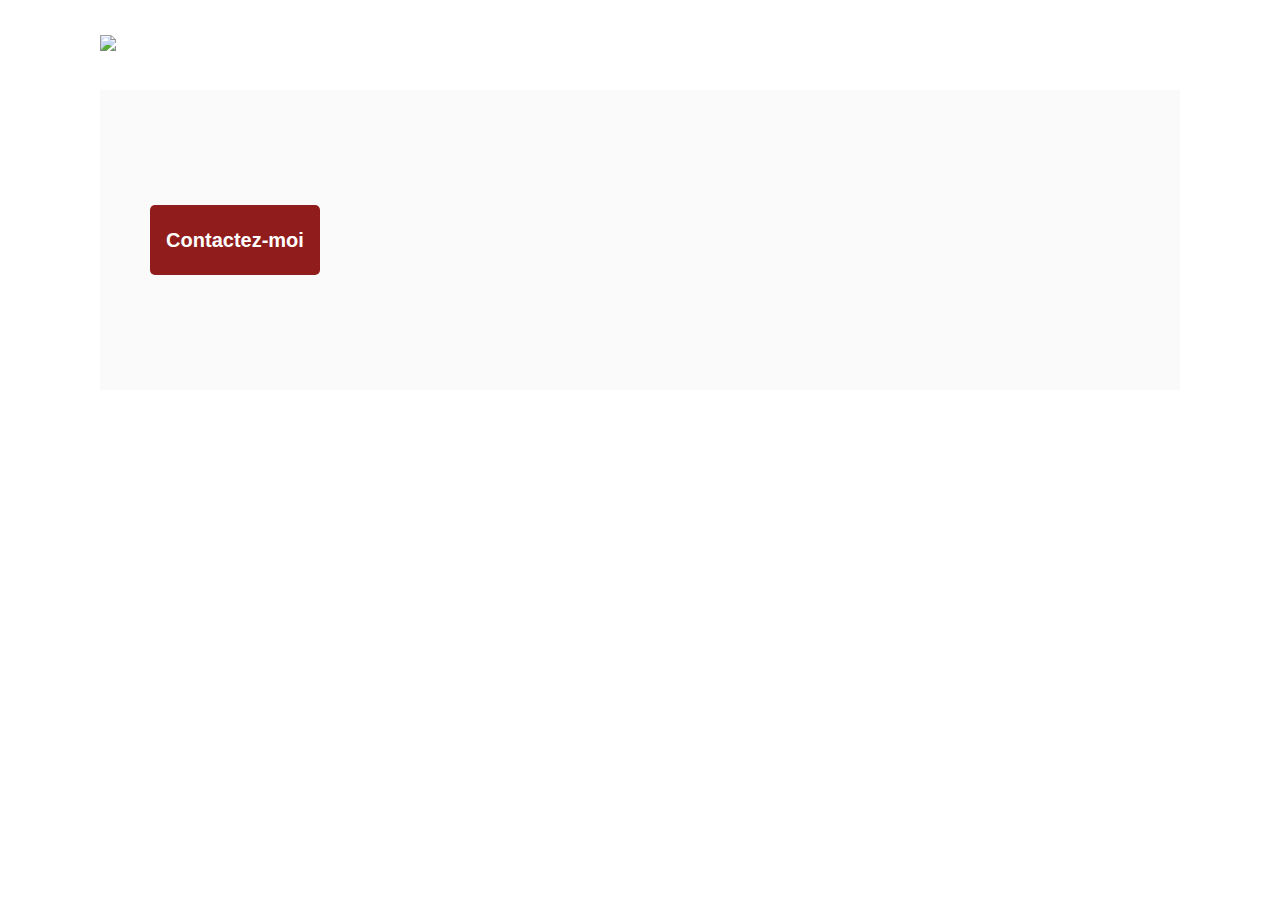
==== photographer.html @ da035478 "adding all uptill accessibility" ====
<!DOCTYPE html>
<html>
   <head>
      <link href="css/style.css" rel="stylesheet" type="text/css" />
      <meta charset="utf-8" />
      <link rel="icon" type="image/png" href="assets/favicon.png" />
      <link
         href="https://fonts.googleapis.com/css?family=DM+Sans&display=swap"
         rel="stylesheet"
      />
      <link
         rel="stylesheet"
         href="https://cdnjs.cloudflare.com/ajax/libs/font-awesome/6.2.0/css/all.min.css"
         integrity="sha512-xh6O/CkQoPOWDdYTDqeRdPCVd1SpvCA9XXcUnZS2FmJNp1coAFzvtCN9BmamE+4aHK8yyUHUSCcJHgXloTyT2A=="
         crossorigin="anonymous"
         referrerpolicy="no-referrer"
      />
      <title>Fisheye - photographe</title>
   </head>
   <body>
      <header>
         <a href="./index.html"
            ><img src="assets/images/logo.png" class="logo"
         /></a>
      </header>
      <main id="main">
         <div class="photograph-header">
            <button class="contact_button">Contactez-moi</button>
         </div>
      </main>
      <!-- <div id="contact_modal">
         <div class="modal">
            <header>
               <h2>Contactez-moi</h2>
               <img src="assets/icons/close.svg" onclick="closeModal()" />
            </header>

            <form>
               <div>
                  <label>Prénom</label>
                  <input />
                  <textarea name="" id="" cols="30" rows="10"></textarea>
               </div>
               <button class="contact_button">Envoyer</button>
            </form>
         </div>
      </div> -->
      <script src="./data.js" type="module"></script>
      <script src="./scripts/pages/photographer.js" type="module"></script>
   </body>
</html>
---- css/style.css ----
@import url("photographer.css");
*,
::before,
::after {
   margin: 0;
   padding: 0;
   box-sizing: border-box;
}

body {
   font-family: "DM Sans", sans-serif;
   margin: 0;
}

header {
   display: flex;
   flex-direction: row;
   justify-content: space-between;
   align-items: center;
   height: 90px;
}

h1 {
   color: #901c1c;
   margin-right: 100px;
}

.logo {
   height: 50px;
   margin-left: 100px;
}

.photographer_section {
   display: grid;
   grid-template-columns: 1fr 1fr 1fr;
   gap: 70px;
   margin-top: 100px;
}

.photographer_section article {
   justify-self: center;
   display: flex;
   justify-content: center;
   align-items: center;
   flex-direction: column;
}
.photographer_section article a {
   text-decoration: none;
}
.photographer_section article h2 {
   color: #d3573c;
   font-size: 36px;
   font-weight: normal;
}

.photographer_section article footer {
   text-align: center;
}

.photographer_section figure {
   display: flex;
   flex-direction: column;
   align-items: center;
}
.photographer_section figcaption {
   margin-top: 20px;
}
.photographer_section article img {
   height: 200px;
   width: 200px;
   border-radius: 100%;
   object-fit: cover;
}

.photographer_section h3 {
   color: #901c1c;
   font-size: 13px;
   font-weight: normal;
}

.photographer_section p {
   font-size: 10px;
}
.photographer_section p:first-of-type {
   margin: 3px 0;
}
.photographer_section p:last-of-type {
   color: #757575;
   font-size: 9px;
}
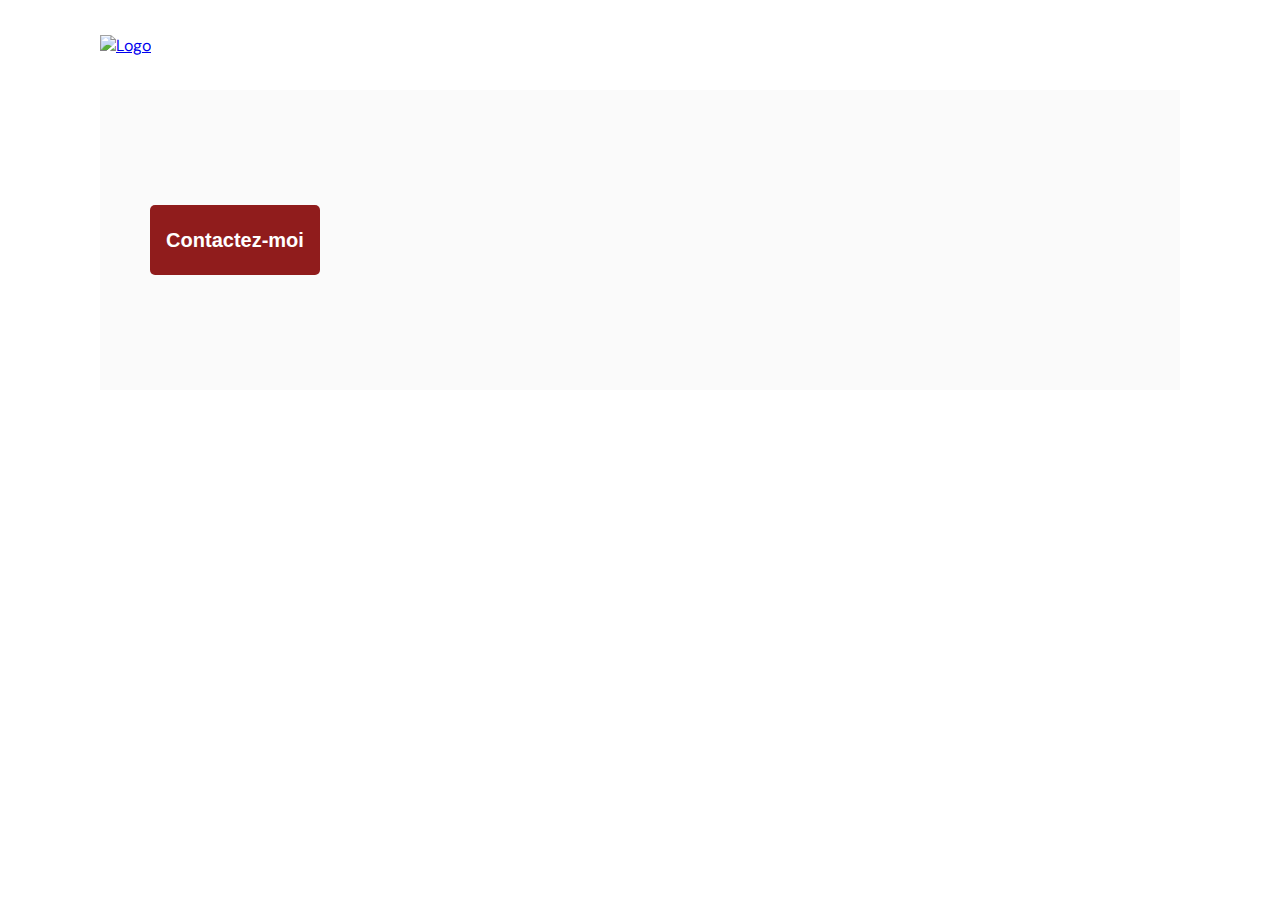
==== commit 5d8f3ba9: "added most accessibility labels" ====
--- a/photographer.html
+++ b/photographer.html
@@ -19,32 +19,25 @@
    </head>
    <body>
       <header>
-         <a href="./index.html"
-            ><img src="assets/images/logo.png" class="logo"
+         <a
+            href="./index.html"
+            tabindex="1"
+            aria-label="Retour à la page d'accueil"
+            ><img src="assets/images/logo.png" class="logo" alt="Logo"
          /></a>
       </header>
       <main id="main">
          <div class="photograph-header">
-            <button class="contact_button">Contactez-moi</button>
+            <button
+               class="contact_button"
+               aria-label="Ouvre la fenêtre de contact de ce professionnel"
+               tabindex="2"
+            >
+               Contactez-moi
+            </button>
          </div>
       </main>
-      <!-- <div id="contact_modal">
-         <div class="modal">
-            <header>
-               <h2>Contactez-moi</h2>
-               <img src="assets/icons/close.svg" onclick="closeModal()" />
-            </header>
 
-            <form>
-               <div>
-                  <label>Prénom</label>
-                  <input />
-                  <textarea name="" id="" cols="30" rows="10"></textarea>
-               </div>
-               <button class="contact_button">Envoyer</button>
-            </form>
-         </div>
-      </div> -->
       <script src="./data.js" type="module"></script>
       <script src="./scripts/pages/photographer.js" type="module"></script>
    </body>
